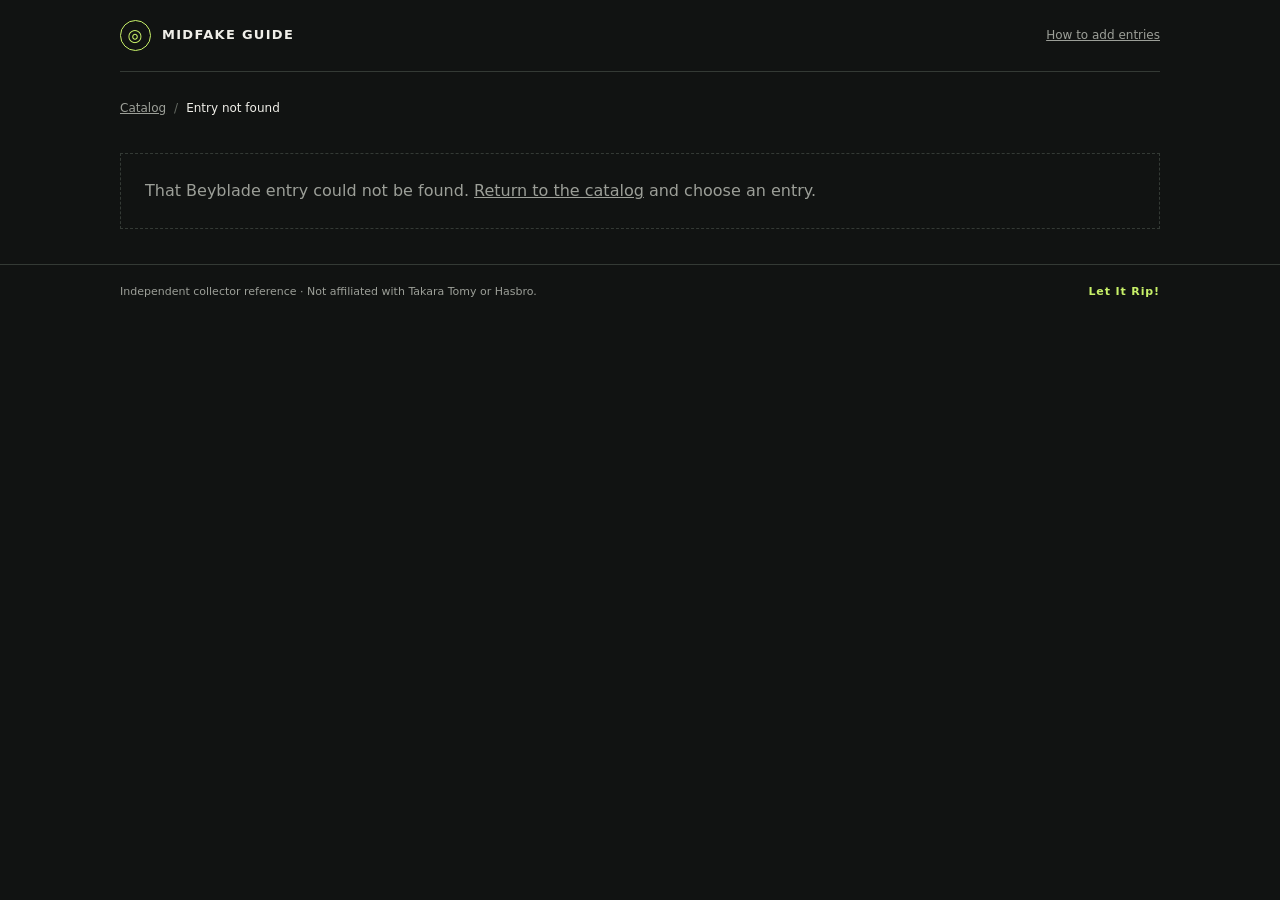
==== bey.html @ 764d6b54 "Push V0.1 (Major) - Added base front end - Added a couple entries - References to source work - Imag" ====
<!doctype html>
<html lang="en">
<head>
  <meta charset="utf-8">
  <meta name="viewport" content="width=device-width, initial-scale=1">
  <meta name="theme-color" content="#111312">
  <meta name="description" content="Individual Beyblade identification notes and visual references.">
  <title>Beyblade entry — Midfake Guide</title>
  <link rel="icon" href="images/favicon.ico" type="image/x-icon">
  <link rel="icon" href="images/favicon.png" type="image/png">
  <link rel="stylesheet" href="site.css">
</head>
<body>
  <header class="shell topbar">
    <a class="brand" href="index.html">
      <span class="brand-mark" aria-hidden="true">◎</span>
      Midfake Guide
    </a>
    <a class="top-link" href="how-to-add.html">How to add entries</a>
  </header>

  <main class="shell">
    <nav class="breadcrumbs" id="breadcrumbs" aria-label="Breadcrumb"></nav>
    <div id="entry-content" aria-live="polite"></div>
  </main>

  <footer>
    <div class="shell footer-inner">
      <p>Independent collector reference · Not affiliated with Takara Tomy or Hasbro.</p>
      <p class="footer-tag">Let It Rip!</p>
    </div>
  </footer>

  <dialog class="image-viewer" id="image-viewer" aria-label="Full-size image viewer">
    <div class="viewer-close-row">
      <button class="viewer-close" id="viewer-close" type="button" aria-label="Close image viewer">Close ✕</button>
    </div>
    <img class="viewer-image" id="viewer-image" alt="">
    <p class="viewer-caption" id="viewer-caption"></p>
  </dialog>

  <script src="catalog-data.js"></script>
  <script>
    const { eras, beys } = window.MIDFAKE_CATALOG;
    const content = document.getElementById("entry-content");
    const breadcrumbs = document.getElementById("breadcrumbs");
    const imageViewer = document.getElementById("image-viewer");
    const viewerImage = document.getElementById("viewer-image");
    const viewerCaption = document.getElementById("viewer-caption");

    function escapeHtml(value) {
      return String(value).replace(/[&<>"']/g, (character) => ({
        "&": "&amp;", "<": "&lt;", ">": "&gt;", '"': "&quot;", "'": "&#39;"
      })[character]);
    }

    function renderBreadcrumbs(era, bey) {
      breadcrumbs.innerHTML = `
        <a class="crumb-link" href="index.html">Catalog</a>
        <span class="crumb-separator" aria-hidden="true">/</span>
        <a class="crumb-link" href="index.html#${encodeURIComponent(era.id)}">${escapeHtml(era.name)}</a>
        <span class="crumb-separator" aria-hidden="true">/</span>
        <span class="crumb-current" aria-current="page">${escapeHtml(bey.name)}</span>
      `;
    }

    function renderPhoto(image, alt, label) {
      if (!image) {
        return `<span class="photo-placeholder">${escapeHtml(alt || `Add a ${label.toLowerCase()} photo`)}</span>`;
      }

      const description = alt || label;
      return `
        <button class="image-zoom" type="button" data-image-zoom
          data-image-alt="${escapeHtml(description)}" data-image-caption="${escapeHtml(label)}"
          aria-label="Open full-size image: ${escapeHtml(description)}">
          <img src="${escapeHtml(image)}" alt="">
          <span class="image-zoom-hint" aria-hidden="true">Click to enlarge</span>
        </button>
      `;
    }

    function renderEntry(bey) {
      const era = eras.find((item) => item.id === bey.era);
      if (!era) {
        content.innerHTML = `<p class="not-found">This Beyblade entry refers to an era that is not in the catalog. <a href="index.html">Return to the catalog</a>.</p>`;
        return;
      }

      document.title = `${bey.name} — Midfake Guide`;
      renderBreadcrumbs(era, bey);
      const summary = bey.summary || "Catalog entry created. Add researched identification notes and visual references when available.";
      const mainPhoto = renderPhoto(bey.image, bey.imageAlt, `${bey.name} ${bey.combo}`);
      const observations = bey.observations.length
        ? bey.observations.map((observation) => {
          const sources = [
            { label: observation.sourceLabel, url: observation.sourceUrl },
            { label: observation.sourceLabel2, url: observation.sourceUrl2 }
          ].filter((source) => source.url);
          const sourceLinks = sources.length
            ? `<div class="source-links">${sources.map((source) => `<a class="source-link" href="${escapeHtml(source.url)}" target="_blank" rel="noopener noreferrer">${escapeHtml(source.label || "Open source reference")} ↗</a>`).join("")}</div>`
            : "";

          return `
          <article class="evidence-item">
            <div class="evidence-comparison">
              <figure class="comparison-figure">
                <figcaption>Midfake example</figcaption>
                <div class="evidence-photo">${renderPhoto(observation.midfakeImage, observation.midfakeImageAlt, `Midfake example · ${observation.component}`)}</div>
              </figure>
              <figure class="comparison-figure">
                <figcaption>Genuine reference</figcaption>
                <div class="evidence-photo">${renderPhoto(observation.genuineImage, observation.genuineImageAlt, `Genuine reference · ${observation.component}`)}</div>
              </figure>
            </div>
            <div class="evidence-copy">
              <h3>${escapeHtml(observation.component)}</h3>
              <p>${escapeHtml(observation.note)}</p>
              ${sourceLinks}
            </div>
          </article>
        `;
        }).join("")
        : `<p class="not-found">No part-specific notes yet. See <a href="how-to-add.html">how to add observations and photos</a>.</p>`;

      content.innerHTML = `
        <section class="detail-hero">
          <div class="detail-hero-inner">
            <div>
              <p class="eyebrow">${escapeHtml(era.name)} · ${escapeHtml(bey.status)}</p>
              <h1 class="page-title">${escapeHtml(bey.name)}</h1>
              <p class="page-subtitle">${escapeHtml(bey.combo)}</p>
              <p class="page-intro">${escapeHtml(summary)}</p>
            </div>
            <div class="main-photo">${mainPhoto}</div>
          </div>
        </section>
        <section class="content-section">
          <h2>Identification notes</h2>
          <div class="evidence-list">${observations}</div>
        </section>
        <aside class="note"><strong>Research note:</strong> Collector observations are clues to compare, not standalone proof of authenticity. Check multiple details against reliable references for the same release and region.</aside>
      `;
      content.querySelector(".main-photo img")?.setAttribute("loading", "lazy");
    }

    const beyId = new URLSearchParams(window.location.search).get("id");
    const bey = beys.find((item) => item.id === beyId);
    if (bey) {
      renderEntry(bey);
    } else {
      breadcrumbs.innerHTML = `<a class="crumb-link" href="index.html">Catalog</a><span class="crumb-separator" aria-hidden="true">/</span><span class="crumb-current" aria-current="page">Entry not found</span>`;
      content.innerHTML = `<p class="not-found">That Beyblade entry could not be found. <a href="index.html">Return to the catalog</a> and choose an entry.</p>`;
    }

    content.addEventListener("click", (event) => {
      const trigger = event.target.closest("[data-image-zoom]");
      if (!trigger) return;
      const image = trigger.querySelector("img");
      if (!image || !image.currentSrc) return;
      viewerImage.src = image.currentSrc;
      viewerImage.alt = trigger.dataset.imageAlt;
      viewerCaption.textContent = trigger.dataset.imageCaption;
      imageViewer.showModal();
    });

    document.getElementById("viewer-close").addEventListener("click", () => {
      imageViewer.close();
    });

    imageViewer.addEventListener("click", (event) => {
      if (event.target === imageViewer) imageViewer.close();
    });

    imageViewer.addEventListener("close", () => {
      viewerImage.removeAttribute("src");
    });
  </script>
</body>
</html>
---- site.css ----
:root {
  color-scheme: dark;
  --ink: #f0efe9;
  --muted: #9c9f98;
  --surface: #181b19;
  --raised: #202421;
  --line: #343a35;
  --accent: #c8f169;
  --orange: #e78353;
  --width: 1040px;
}

* { box-sizing: border-box; }

body {
  margin: 0;
  background: #111312;
  color: var(--ink);
  font-family: Inter, ui-sans-serif, system-ui, -apple-system, BlinkMacSystemFont, "Segoe UI", sans-serif;
  line-height: 1.6;
}

a { color: inherit; }
button { color: inherit; font: inherit; }

.shell { width: min(var(--width), calc(100% - 48px)); margin-inline: auto; }

.topbar {
  min-height: 72px;
  display: flex;
  align-items: center;
  justify-content: space-between;
  gap: 20px;
  border-bottom: 1px solid var(--line);
}

.brand {
  display: flex;
  align-items: center;
  gap: 11px;
  color: var(--ink);
  font-size: 13px;
  font-weight: 750;
  letter-spacing: .1em;
  text-decoration: none;
  text-transform: uppercase;
}

.brand-mark {
  display: grid;
  width: 31px;
  height: 31px;
  place-items: center;
  border: 1px solid var(--accent);
  border-radius: 50%;
  color: var(--accent);
  font-size: 17px;
}

.top-link, .crumb-link { color: var(--muted); font-size: 12px; }
.top-link:hover, .crumb-link:hover { color: var(--accent); }

.breadcrumbs {
  display: flex;
  flex-wrap: wrap;
  gap: 8px;
  align-items: center;
  margin: 27px 0 25px;
  color: var(--muted);
  font-size: 12px;
}

.crumb-current { color: var(--ink); }
.crumb-separator { color: #656a63; }

.eyebrow {
  margin: 0 0 8px;
  color: var(--accent);
  font-size: 10px;
  font-weight: 800;
  letter-spacing: .15em;
  text-transform: uppercase;
}

.page-title {
  margin: 0;
  font-size: clamp(32px, 6vw, 58px);
  letter-spacing: -.065em;
  line-height: 1.05;
}

.page-subtitle { margin: 8px 0 0; color: var(--muted); }
.page-intro { max-width: 720px; margin: 12px 0 0; color: #b6b9b2; }

.detail-hero { padding: 18px 0 30px; border-bottom: 1px solid var(--line); }
.detail-hero-inner { display: grid; grid-template-columns: minmax(0, 1fr) minmax(220px, 340px); gap: 30px; align-items: center; }

.main-photo {
  position: relative;
  display: grid;
  min-height: 245px;
  place-items: center;
  overflow: hidden;
  border: 1px solid var(--line);
  border-radius: 4px;
  background: radial-gradient(ellipse at center, #c8f16914, transparent 56%), linear-gradient(135deg, #222723, #171a18 65%);
}

.photo-placeholder { max-width: 250px; padding: 20px; color: var(--muted); font-size: 12px; text-align: center; }

.content-section { padding: 27px 0; border-bottom: 1px solid var(--line); }
.content-section h2 { margin: 0 0 15px; font-size: 18px; letter-spacing: -.03em; }
.summary { max-width: 800px; margin: 0; color: #c1c4bd; font-size: 15px; }

.evidence-list { display: grid; gap: 14px; }
.evidence-item {
  overflow: hidden;
  border: 1px solid var(--line);
  border-radius: 4px;
  background: var(--surface);
}

.evidence-comparison {
  display: grid;
  grid-template-columns: repeat(2, minmax(0, 1fr));
  gap: 12px;
  padding: 16px;
}

.comparison-figure { min-width: 0; margin: 0; }
.comparison-figure figcaption { margin-bottom: 7px; color: var(--ink); font-size: 12px; font-weight: 750; }

.evidence-photo {
  position: relative;
  display: grid;
  min-height: 220px;
  place-items: center;
  overflow: hidden;
  border: 1px solid var(--line);
  border-radius: 3px;
  background: radial-gradient(ellipse at center, #c8f16912, transparent 56%), #191d1a;
}

.image-zoom {
  position: absolute;
  inset: 0;
  display: grid;
  width: 100%;
  height: 100%;
  place-items: center;
  padding: 0;
  overflow: hidden;
  border: 0;
  background: transparent;
  cursor: zoom-in;
}

.image-zoom:focus-visible { outline: 2px solid var(--accent); outline-offset: -3px; }
.image-zoom img { display: block; width: 100%; height: 100%; object-fit: contain; }
.image-zoom:hover img { filter: brightness(1.08); }
.image-zoom-hint { position: absolute; right: 8px; bottom: 8px; padding: 3px 6px; border: 1px solid #ffffff24; border-radius: 2px; background: #111312d9; color: var(--ink); font-size: 10px; }

.image-viewer {
  width: min(94vw, 1100px);
  max-width: none;
  max-height: 94vh;
  padding: 18px;
  border: 1px solid var(--line);
  border-radius: 5px;
  background: #111312;
  color: var(--ink);
}

.image-viewer::backdrop { background: #000d; }
.viewer-close-row { display: flex; justify-content: end; margin-bottom: 8px; }
.viewer-close { padding: 6px 10px; border: 1px solid var(--line); border-radius: 3px; background: var(--raised); cursor: pointer; }
.viewer-image { display: block; max-width: 100%; max-height: calc(94vh - 100px); margin-inline: auto; object-fit: contain; }
.viewer-caption { margin: 10px 0 0; color: var(--muted); font-size: 12px; text-align: center; }

.evidence-copy { padding: 18px; }
.evidence-copy h3 { margin: 0; font-size: 16px; }
.evidence-copy p { margin: 8px 0 0; color: #b6b9b2; font-size: 13px; }
.source-links { display: flex; flex-wrap: wrap; gap: 12px; margin-top: 12px; }
.source-link { color: var(--accent); font-size: 12px; font-weight: 700; }

.note {
  margin: 22px 0;
  padding: 15px 17px;
  border-left: 2px solid var(--red);
  background: var(--red)0c;
  color: #bdc0b9;
  font-size: 12px;
}

.note strong { color: var(--ink); }
.not-found { margin: 35px 0; padding: 24px; border: 1px dashed var(--line); color: var(--muted); }

.guide-steps { display: grid; gap: 12px; margin: 22px 0; padding: 0; list-style: none; counter-reset: steps; }
.guide-steps li { position: relative; padding: 17px 18px 17px 58px; border: 1px solid var(--line); background: var(--surface); counter-increment: steps; }
.guide-steps li::before {
  position: absolute;
  top: 17px;
  left: 18px;
  color: var(--accent);
  content: "0" counter(steps);
  font-size: 12px;
  font-weight: 800;
  letter-spacing: .08em;
}

.guide-steps strong { display: block; margin-bottom: 3px; }
.guide-steps p { margin: 0; color: #b6b9b2; font-size: 13px; }
.guide-steps code, .code-block { color: var(--accent); }

.code-block {
  overflow-x: auto;
  margin: 12px 0;
  padding: 17px;
  border: 1px solid var(--line);
  border-radius: 3px;
  background: #0c0e0d;
  font: 12px/1.65 Consolas, "Courier New", monospace;
  white-space: pre;
}

footer { margin-top: 35px; border-top: 1px solid var(--line); color: var(--muted); font-size: 11px; }
.footer-inner { display: flex; justify-content: space-between; gap: 20px; padding: 18px 0 26px; }
.footer-inner p { margin: 0; }
.footer-tag { color: var(--accent); font-weight: 750; letter-spacing: .08em; }

[hidden] { display: none !important; }

@media (max-width: 680px) {
  .shell { width: min(100% - 32px, var(--width)); }
  .detail-hero-inner { grid-template-columns: 1fr; }
  .detail-hero-inner { gap: 20px; }
  .main-photo { min-height: 210px; }
  .evidence-comparison { grid-template-columns: 1fr; }
  .evidence-photo { min-height: 210px; }
  .image-viewer { padding: 10px; }
  .footer-inner { flex-direction: column; }
}

@media (prefers-reduced-motion: reduce) {
  *, *::before, *::after { scroll-behavior: auto !important; transition-duration: .01ms !important; }
}
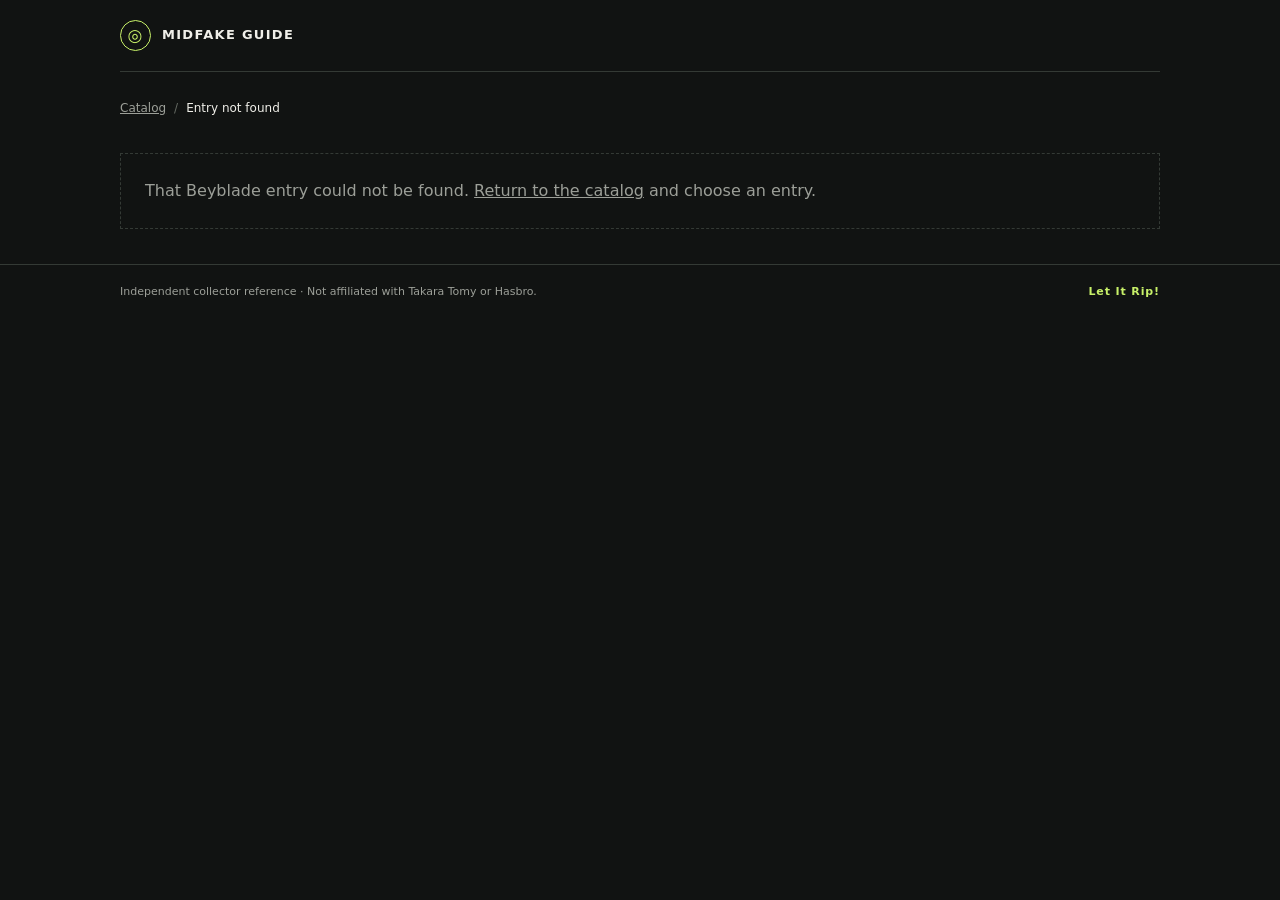
==== commit 2695618f: "Minor push V0.2.6 Added info: Dark capricorne Adjustments: removed "how to add entries"" ====
--- a/bey.html
+++ b/bey.html
@@ -7,7 +7,6 @@
   <meta name="description" content="Individual Beyblade identification notes and visual references.">
   <title>Beyblade entry — Midfake Guide</title>
   <link rel="icon" href="images/favicon.ico" type="image/x-icon">
-  <link rel="icon" href="images/favicon.png" type="image/png">
   <link rel="stylesheet" href="site.css">
 </head>
 <body>
@@ -16,7 +15,6 @@
       <span class="brand-mark" aria-hidden="true">◎</span>
       Midfake Guide
     </a>
-    <a class="top-link" href="how-to-add.html">How to add entries</a>
   </header>
 
   <main class="shell">
@@ -121,7 +119,7 @@
           </article>
         `;
         }).join("")
-        : `<p class="not-found">No part-specific notes yet. See <a href="how-to-add.html">how to add observations and photos</a>.</p>`;
+        : `<p class="not-found">No part-specific notes yet.</p>`;
 
       content.innerHTML = `
         <section class="detail-hero">
